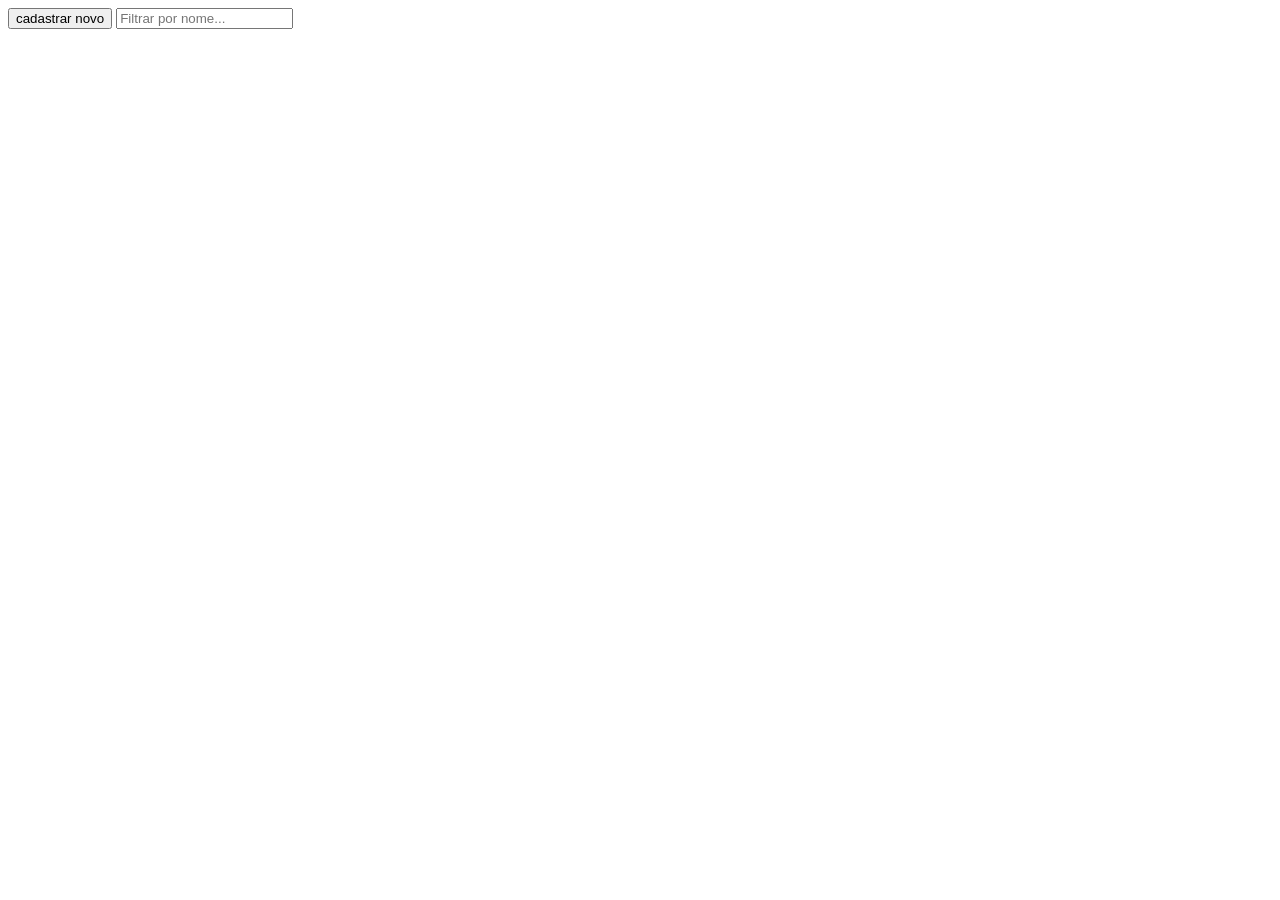
==== index.html @ 03872b5f "update" ====
<!DOCTYPE html>
<html lang="en">
<head>
    <meta charset="UTF-8">
    <meta name="viewport" content="width=device-width, initial-scale=1.0">
    <title>Document</title>
</head>
<body>
    <div class="controles">
        <button onclick="window.location.href = 'front/cadastrar.html'">cadastrar novo

        </button>
        <input type="text" id="campoFiltro" placeholder="Filtrar por nome...">
    </div>

    <div id="containerCards"></div>
    <script src="front/index.js"></script>
</body>
</html>
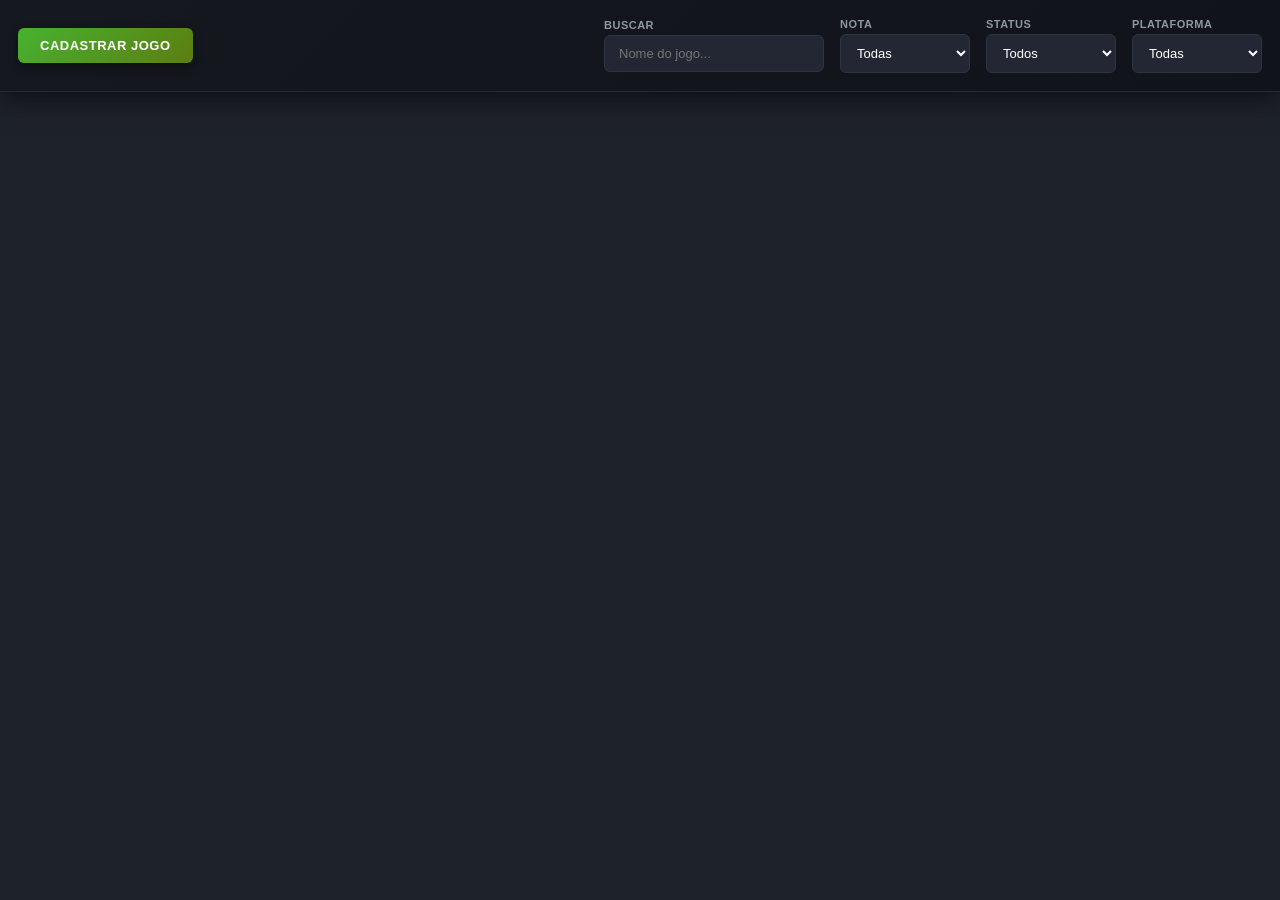
==== commit 43c7eb04: "atualizando projeto crud" ====
--- a/index.html
+++ b/index.html
@@ -1,19 +1,104 @@
 <!DOCTYPE html>
-<html lang="en">
+<html lang="pt-br">
 <head>
     <meta charset="UTF-8">
     <meta name="viewport" content="width=device-width, initial-scale=1.0">
-    <title>Document</title>
+    <title>Catálogo de Jogos</title>
+    <link rel="stylesheet" href="css/style.css">
 </head>
 <body>
-    <div class="controles">
-        <button onclick="window.location.href = 'front/cadastrar.html'">cadastrar novo
 
+<header class="topbar">
+
+    <div class="topbar-left">
+        <button onclick="window.location.href='front/cadastrar.html'">
+            Cadastrar jogo
         </button>
-        <input type="text" id="campoFiltro" placeholder="Filtrar por nome...">
     </div>
 
-    <div id="containerCards"></div>
-    <script src="front/index.js"></script>
+    <div class="filters">
+
+        <div class="filter-group">
+            <label>Buscar</label>
+            <input type="text" id="campoFiltro" placeholder="Nome do jogo...">
+        </div>
+
+        <div class="filter-group">
+            <label>Nota</label>
+            <select id="filtroNota">
+                <option value="">Todas</option>
+                <option value="0-1">0 - 1</option>
+                <option value="1-2">1 - 2</option>
+                <option value="2-3">2 - 3</option>
+                <option value="3-4">3 - 4</option>
+                <option value="4-5">4 - 5</option>
+            </select>
+        </div>
+
+        <div class="filter-group">
+            <label>Status</label>
+            <select id="filtroStatus">
+                <option value="">Todos</option>
+                <option value="Jogando">Jogando</option>
+                <option value="Joguei">Joguei</option>
+                <option value="Backlogged">Backlogged</option>
+                <option value="Wishlist">Wishlist</option>
+            </select>
+        </div>
+
+        <div class="filter-group">
+            <label>Plataforma</label>
+            <select id="filtroPlataforma">
+                <option value="">Todas</option>
+                <option value="PC">PC</option>
+                <option value="PlayStation">PlayStation</option>
+                <option value="Xbox">Xbox</option>
+                <option value="Nintendo">Nintendo</option>
+                <option value="Outros">Outros</option>
+            </select>
+        </div>
+
+    </div>
+
+</header>
+
+<div id="containerCards"></div>
+
+<!-- TEMPLATE DO CARD -->
+<template id="cardTemplate">
+    <div class="card">
+
+        <img class="capa-jogo">
+
+        <h2 class="nome"></h2>
+
+        <div class="generos-area"></div>
+
+        <p class="dev">
+            <strong>Desenvolvedora:</strong>
+            <span></span>
+        </p>
+
+        <p class="nota">
+            <strong>Nota:</strong> ⭐ <span></span>
+        </p>
+
+        <p class="plataforma">
+            <strong>Plataforma:</strong>
+            <span></span>
+        </p>
+
+        <p class="status">
+            <strong>Status:</strong>
+            <span></span>
+        </p>
+
+        <div class="btn-acoes"></div>
+
+    </div>
+</template>
+
+<script src="front/index.js"></script>
+
 </body>
 </html>
--- a/css/style.css
+++ b/css/style.css
@@ -0,0 +1,356 @@
+* {
+    box-sizing: border-box;
+    margin: 0;
+    padding: 0;
+    font-family: "Motiva Sans", "Segoe UI", Tahoma, Geneva, Verdana, sans-serif;
+}
+
+body {
+    background-color: #1e222b;
+    color: #ffffff;
+    min-height: 100vh;
+    padding-bottom: 50px;
+}
+
+.topbar {
+    background: linear-gradient(135deg, #15181f, #10131a);
+    padding: 18px;
+    display: flex;
+    justify-content: space-between;
+    align-items: center;
+    gap: 20px;
+    flex-wrap: wrap;
+    box-shadow: 0 6px 25px rgba(0, 0, 0, 0.6);
+    margin-bottom: 40px;
+    border-bottom: 1px solid #252a36;
+    position: sticky;
+    top: 0;
+    z-index: 10;
+    backdrop-filter: blur(10px);
+}
+
+.topbar-left button {
+    background: linear-gradient(135deg, #47b230 0%, #5c7e10 100%);
+    color: #fff;
+    border: none;
+    padding: 10px 22px;
+    font-size: 13px;
+    font-weight: bold;
+    text-transform: uppercase;
+    letter-spacing: 0.5px;
+    border-radius: 6px;
+    cursor: pointer;
+    transition: all 0.2s;
+    box-shadow: 0 4px 10px rgba(0,0,0,0.4);
+    display: inline-flex;
+    align-items: center;
+}
+
+.topbar-left button:hover {
+    filter: brightness(1.15);
+    transform: translateY(-1px);
+}
+
+.filters {
+    display: flex;
+    align-items: center;
+    gap: 16px;
+    flex-wrap: wrap;
+}
+
+.filter-group {
+    display: flex;
+    flex-direction: column;
+    gap: 4px;
+}
+
+.filter-group label {
+    font-size: 11px;
+    text-transform: uppercase;
+    color: #8f98a0;
+    font-weight: bold;
+    letter-spacing: 0.5px;
+}
+
+.filter-group input[type="text"] {
+    background-color: #222733;
+    color: #fff;
+    border: 1px solid #2d3444;
+    border-radius: 6px;
+    padding: 10px 14px;
+    width: 220px;
+    outline: none;
+    transition: all 0.2s;
+    font-size: 13px;
+}
+
+.filter-group input[type="text"]:focus {
+    border-color: #66c0f4;
+    background-color: #272d3b;
+    box-shadow: 0 0 8px rgba(102, 192, 244, 0.3);
+}
+
+.filter-group select {
+    background-color: #222733;
+    color: #fff;
+    border: 1px solid #2d3444;
+    border-radius: 6px;
+    padding: 10px 12px;
+    cursor: pointer;
+    outline: none;
+    transition: 0.2s;
+    font-size: 13px;
+    min-width: 130px;
+}
+
+.filter-group select:hover {
+    border-color: #4a546e;
+}
+
+.filter-group select:focus {
+    border-color: #66c0f4;
+    background-color: #272d3b;
+    box-shadow: 0 0 8px rgba(102, 192, 244, 0.3);
+}
+
+#containerCards {
+    margin: 0 auto;
+    padding: 0 20px;
+    display: grid;
+    grid-template-columns: repeat(auto-fill, minmax(280px, 1fr));
+    gap: 25px;
+}
+
+.card {
+    background-color: #162231;
+    border-radius: 4px;
+    position: relative;
+    overflow: hidden;
+    box-shadow: 0 4px 12px rgba(0, 0, 0, 0.4);
+    transition: transform 0.3s cubic-bezier(0.25, 1, 0.5, 1), box-shadow 0.3s;
+    aspect-ratio: 28 / 40;
+    display: flex;
+    flex-direction: column;
+    justify-content: flex-end;
+    padding: 16px;
+}
+
+.card:hover {
+    transform: scale(1.04);
+    box-shadow: 0 12px 28px rgba(0, 0, 0, 0.8);
+    outline: 2px solid #66c0f4;
+}
+
+.capa-jogo {
+    position: absolute;
+    top: 0;
+    left: 0;
+    width: 100%;
+    height: 100%;
+    object-fit: cover;
+    z-index: 1;
+    transition: filter 0.3s ease;
+}
+
+.card:hover .capa-jogo {
+    filter: blur(3px) brightness(0.3);
+}
+
+.card::before {
+    content: "";
+    position: absolute;
+    bottom: 0;
+    left: 0;
+    width: 100%;
+    height: 60%;
+    z-index: 2;
+    transition: opacity 0.3s;
+}
+
+.card h2, .card p {
+    position: relative;
+    z-index: 3;
+    transition: transform 0.35s cubic-bezier(0.25, 1, 0.5, 1), opacity 0.25s ease;
+}
+
+.card h2 {
+    font-size: 18px;
+    color: #ffffff;
+    font-weight: 600;
+    margin-bottom: 8px;
+    line-height: 1.3;
+    display: -webkit-box;
+    -webkit-line-clamp: 2;
+    -webkit-box-orient: vertical;
+    overflow: hidden;
+    text-overflow: ellipsis;
+    text-shadow: 0 2px 0 rgb(0, 0, 0);
+    opacity: 0;
+}
+
+.card p {
+    font-size: 12px;
+    color: #c7d5e0;
+    margin-bottom: 5px;
+    opacity: 0;
+    transform: translateY(25px);
+}
+
+.card p strong {
+    color: #8f98a0;
+    font-size: 10px;
+    text-transform: uppercase;
+    margin-right: 5px;
+}
+
+.card p:last-of-type {
+    background-color: rgba(255, 255, 255, 0.1);
+    padding: 2px 6px;
+    border-radius: 3px;
+    border: 1px solid rgba(255, 255, 255, 0.2);
+    width: fit-content;
+    margin-top: 5px;
+}
+
+.card:hover h2 {
+    opacity: 1;
+    transform: translateY(0px);
+}
+
+.card:hover p {
+    opacity: 1;
+    transform: translateY(0);
+}
+
+.btn-acoes {
+    position: absolute;
+    top: -60px;
+    left: 0;
+    right: 0;
+    display: flex;
+    justify-content: center;
+    gap: 8px;
+    padding: 12px;
+    z-index: 4;
+    transition: transform 0.3s cubic-bezier(0.25, 1, 0.5, 1);
+}
+
+.btn-acoes button {
+    flex: 1;
+    max-width: 110px;
+    padding: 6px 0;
+    font-size: 11px;
+    font-weight: bold;
+    border: none;
+    border-radius: 2px;
+    cursor: pointer;
+    text-transform: uppercase;
+    box-shadow: 0 4px 10px rgba(0,0,0,0.5);
+}
+
+.btn-acoes button:first-child {
+    background-color: #214b6b;
+    color: #67c1f5;
+    border: 1px solid rgba(103, 193, 245, 0.3);
+}
+
+.btn-acoes button:first-child:hover {
+    background-color: #316894;
+    color: #fff;
+}
+
+.btn-acoes button:last-child {
+    background-color: #2d353c;
+    color: #fff;
+}
+
+.btn-acoes button:last-child:hover {
+    background-color: #a34c39;
+}
+
+.card:hover .btn-acoes {
+    transform: translateY(60px);
+}
+
+.generos-area {
+    display: flex;
+    flex-wrap: wrap;
+    gap: 6px;
+    margin-bottom: 10px;
+    position: relative;
+    z-index: 3;
+    opacity: 0;
+    transform: translateY(25px);
+    transition: 0.3s;
+}
+
+.card:hover .generos-area {
+    opacity: 1;
+    transform: translateY(0);
+}
+
+.genero-chip {
+    background: rgba(102, 192, 244, 0.15);
+    border: 1px solid rgba(102, 192, 244, 0.4);
+    color: #66c0f4;
+    padding: 4px 10px;
+    border-radius: 999px;
+    font-size: 10px;
+    font-weight: bold;
+    backdrop-filter: blur(5px);
+}
+
+.genero-chip.more {
+    background: rgba(255, 255, 255, 0.08);
+    border: 1px solid rgba(255, 255, 255, 0.15);
+    color: #c7d5e0;
+}
+
+.card .nota {
+    color: #ffc800;
+}
+
+.card .plataforma {
+    color: #c7d5e0;
+}
+.empty-state {
+    grid-column: 1 / -1;
+    display: flex;
+    flex-direction: column;
+    align-items: center;
+    justify-content: center;
+    padding: 90px 20px;
+    text-align: center;
+    color: #c7d5e0;
+    animation: fadeIn 0.4s ease;
+}
+
+.empty-icon {
+    font-size: 48px;
+    margin-bottom: 12px;
+    opacity: 0.6;
+    color: #8f98a0;
+}
+
+.empty-state h2 {
+    font-size: 20px;
+    margin-bottom: 8px;
+    color: #ffffff;
+}
+
+.empty-state p {
+    font-size: 13px;
+    color: #8f98a0;
+    margin-bottom: 18px;
+}
+
+.empty-state button {
+    padding: 10px 18px;
+    border: none;
+    border-radius: 6px;
+    cursor: pointer;
+    font-weight: bold;
+    background: linear-gradient(135deg, #47b230 0%, #5c7e10 100%);
+    color: white;
+    transition: 0.2s;
+}
